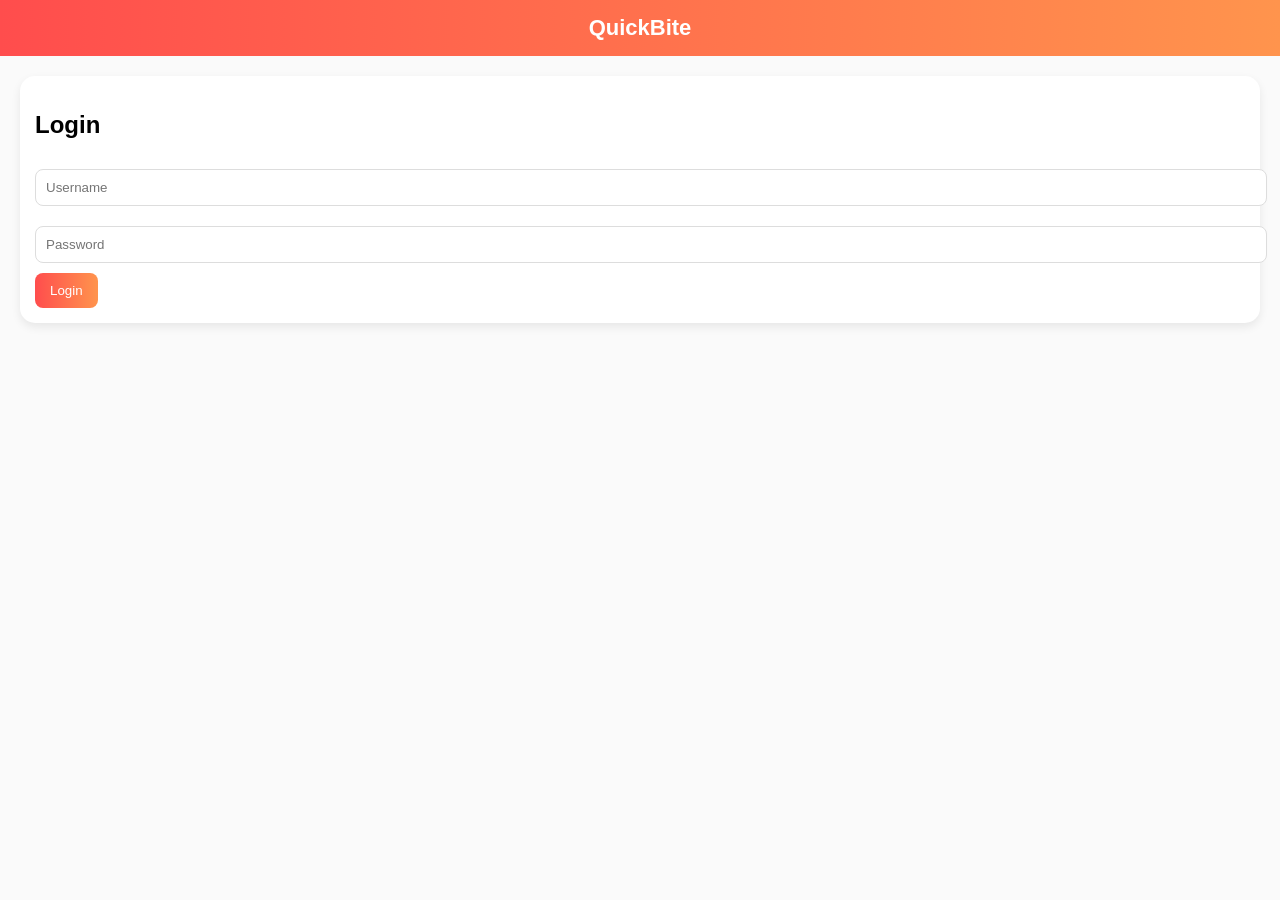
==== login.html @ 9c7bd48e "Created login.html" ====
<!DOCTYPE html>
<html>
<head>
<link rel="stylesheet" href="css/styles.css">
<title>Login</title>
</head>
<body>
<header>QuickBite</header>
<div class="container">
<div class="card">
<h2>Login</h2>
<input placeholder="Username">
<input type="password" placeholder="Password">
<button onclick="location.href='index.html'">Login</button>
</div>
</div>
</body>
</html>
---- css/styles.css ----
body {
  font-family: 'Segoe UI', sans-serif;
  margin: 0;
  background: #fafafa;
}

header {
  background: linear-gradient(to right, #ff4d4d, #ff944d);
  color: white;
  padding: 15px;
  text-align: center;
  font-size: 22px;
  font-weight: bold;
}

.nav {
  display: flex;
  justify-content: space-between;
  padding: 10px 20px;
  background: white;
  box-shadow: 0 2px 5px rgba(0,0,0,0.1);
}

.container {
  padding: 20px;
}

.grid {
  display: grid;
  grid-template-columns: repeat(auto-fit, minmax(250px, 1fr));
  gap: 20px;
}

.card {
  background: white;
  border-radius: 15px;
  padding: 15px;
  box-shadow: 0 4px 10px rgba(0,0,0,0.08);
  transition: transform 0.2s;
}

.card:hover {
  transform: scale(1.03);
}

button {
  background: linear-gradient(to right, #ff4d4d, #ff944d);
  border: none;
  padding: 10px 15px;
  color: white;
  border-radius: 8px;
  cursor: pointer;
}

button:hover {
  opacity: 0.9;
}

input {
  width: 100%;
  padding: 10px;
  margin: 10px 0;
  border-radius: 8px;
  border: 1px solid #ddd;
}

.cart {
  position: fixed;
  right: 0;
  top: 0;
  width: 300px;
  height: 100%;
  background: white;
  box-shadow: -2px 0 10px rgba(0,0,0,0.2);
  padding: 15px;
  overflow-y: auto;
}

.status-step {
  padding: 10px;
  border-radius: 8px;
  margin: 10px 0;
  background: #ddd;
}

.active {
  background: #4CAF50;
  color: white;
}
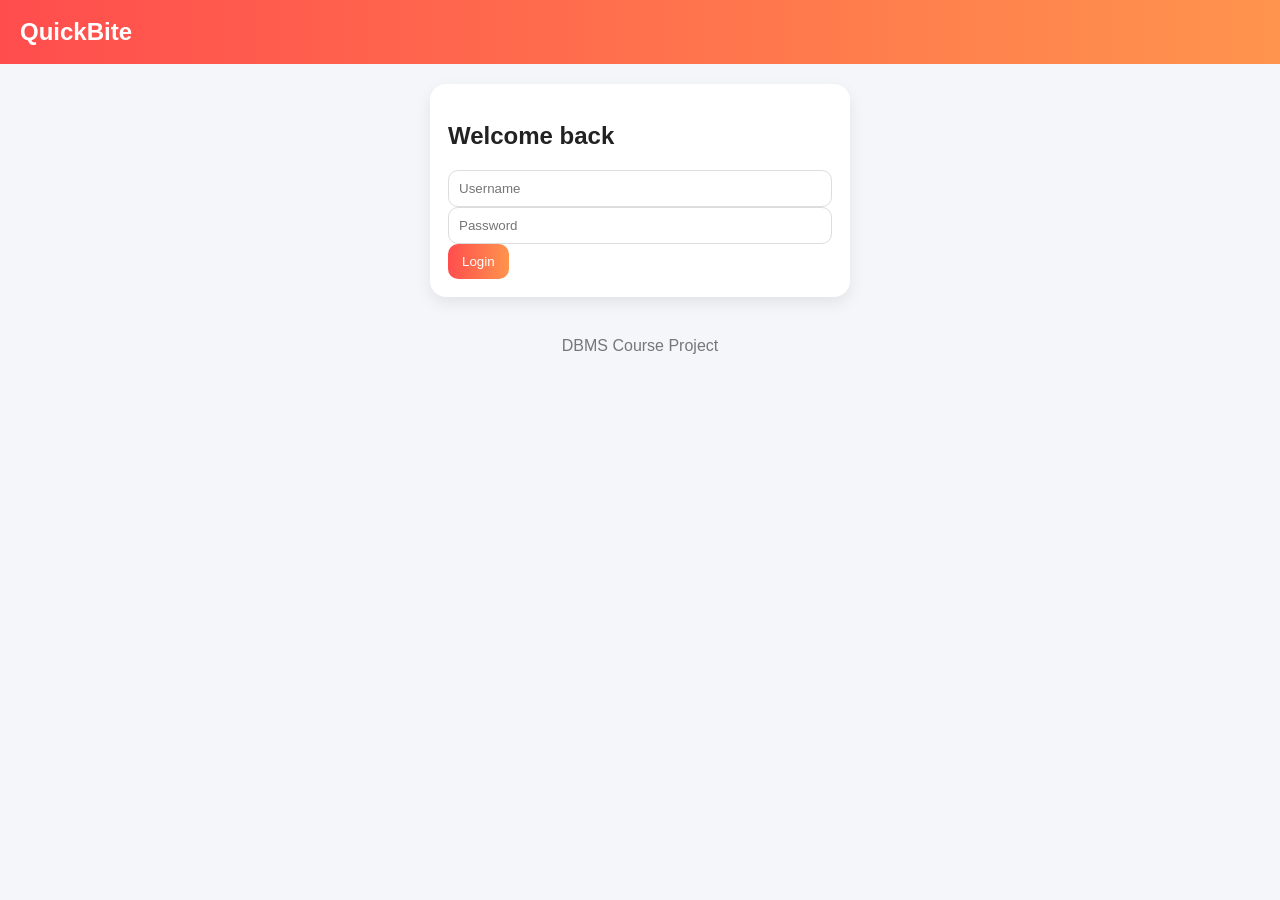
==== commit 0b03db8b: "Updated login.html" ====
--- a/login.html
+++ b/login.html
@@ -1,18 +1,13 @@
-<!DOCTYPE html>
-<html>
-<head>
-<link rel="stylesheet" href="css/styles.css">
-<title>Login</title>
-</head>
+<!DOCTYPE html><html><head><link rel="stylesheet" href="css/styles.css"><title>QuickBite Login</title></head>
 <body>
 <header>QuickBite</header>
 <div class="container">
-<div class="card">
-<h2>Login</h2>
-<input placeholder="Username">
-<input type="password" placeholder="Password">
-<button onclick="location.href='index.html'">Login</button>
+  <div class="card" style="max-width:420px;margin:auto">
+    <h2>Welcome back</h2>
+    <input placeholder="Username">
+    <input type="password" placeholder="Password">
+    <button onclick="location.href='index.html'">Login</button>
+  </div>
 </div>
-</div>
-</body>
-</html>
+<div class="footer">DBMS Course Project</div>
+</body></html>
--- a/css/styles.css
+++ b/css/styles.css
@@ -1,89 +1,31 @@
-body {
-  font-family: 'Segoe UI', sans-serif;
-  margin: 0;
-  background: #fafafa;
-}
-
-header {
-  background: linear-gradient(to right, #ff4d4d, #ff944d);
-  color: white;
-  padding: 15px;
-  text-align: center;
-  font-size: 22px;
-  font-weight: bold;
-}
-
-.nav {
-  display: flex;
-  justify-content: space-between;
-  padding: 10px 20px;
-  background: white;
-  box-shadow: 0 2px 5px rgba(0,0,0,0.1);
-}
-
-.container {
-  padding: 20px;
-}
-
-.grid {
-  display: grid;
-  grid-template-columns: repeat(auto-fit, minmax(250px, 1fr));
-  gap: 20px;
-}
-
-.card {
-  background: white;
-  border-radius: 15px;
-  padding: 15px;
-  box-shadow: 0 4px 10px rgba(0,0,0,0.08);
-  transition: transform 0.2s;
-}
-
-.card:hover {
-  transform: scale(1.03);
-}
-
-button {
-  background: linear-gradient(to right, #ff4d4d, #ff944d);
-  border: none;
-  padding: 10px 15px;
-  color: white;
-  border-radius: 8px;
-  cursor: pointer;
-}
-
-button:hover {
-  opacity: 0.9;
-}
-
-input {
-  width: 100%;
-  padding: 10px;
-  margin: 10px 0;
-  border-radius: 8px;
-  border: 1px solid #ddd;
-}
-
-.cart {
-  position: fixed;
-  right: 0;
-  top: 0;
-  width: 300px;
-  height: 100%;
-  background: white;
-  box-shadow: -2px 0 10px rgba(0,0,0,0.2);
-  padding: 15px;
-  overflow-y: auto;
-}
-
-.status-step {
-  padding: 10px;
-  border-radius: 8px;
-  margin: 10px 0;
-  background: #ddd;
-}
-
-.active {
-  background: #4CAF50;
-  color: white;
-}
+:root{--grad:linear-gradient(90deg,#ff4d4d,#ff944d);} 
+*{box-sizing:border-box}
+body{font-family:'Segoe UI',sans-serif;margin:0;background:#f4f6f9;color:#222}
+header{background:var(--grad);color:#fff;padding:18px 20px;font-size:24px;font-weight:700}
+.navbar{display:flex;gap:12px;align-items:center;justify-content:space-between;padding:10px 20px;background:#fff;box-shadow:0 2px 8px rgba(0,0,0,.08)}
+.brand{font-weight:700}
+.search{flex:1;max-width:500px}
+.search input{width:100%;padding:10px 12px;border-radius:999px;border:1px solid #ddd}
+.container{padding:20px;max-width:1200px;margin:auto}
+.grid{display:grid;grid-template-columns:repeat(auto-fit,minmax(260px,1fr));gap:20px}
+.card{background:#fff;border-radius:16px;padding:18px;box-shadow:0 6px 16px rgba(0,0,0,.08);transition:.2s}
+.card:hover{transform:translateY(-4px)}
+.badge{display:inline-block;padding:4px 8px;border-radius:999px;background:#ffe5e5;color:#c0392b;font-size:12px;margin-bottom:8px}
+button{background:var(--grad);border:none;padding:10px 14px;color:#fff;border-radius:10px;cursor:pointer}
+button.secondary{background:#eee;color:#333}
+button:disabled{opacity:.6;cursor:not-allowed}
+.row{display:flex;gap:10px;align-items:center;justify-content:space-between}
+input,select{padding:10px;border-radius:10px;border:1px solid #ddd;width:100%}
+.cart{position:fixed;right:0;top:0;width:340px;height:100%;background:#fff;box-shadow:-4px 0 16px rgba(0,0,0,.15);padding:16px;overflow:auto}
+.cart h3{margin-top:0}
+.qty{display:inline-flex;gap:6px;align-items:center}
+.qty button{background:#eee;color:#333;padding:4px 8px;border-radius:6px}
+.remove{color:#e74c3c;cursor:pointer;font-size:14px}
+.total{font-weight:700}
+.footer{padding:20px;text-align:center;color:#777}
+.status{max-width:600px;margin:auto}
+.status-step{padding:14px;border-radius:10px;margin:10px 0;background:#e0e0e0}
+.status-step.active{background:#4CAF50;color:#fff}
+.timer{font-weight:700;margin-top:10px}
+.invoice{background:#fff;border-radius:12px;padding:16px;box-shadow:0 6px 16px rgba(0,0,0,.08)}
+@media(max-width:900px){.cart{position:static;width:100%;height:auto;box-shadow:none;margin-top:20px}}
